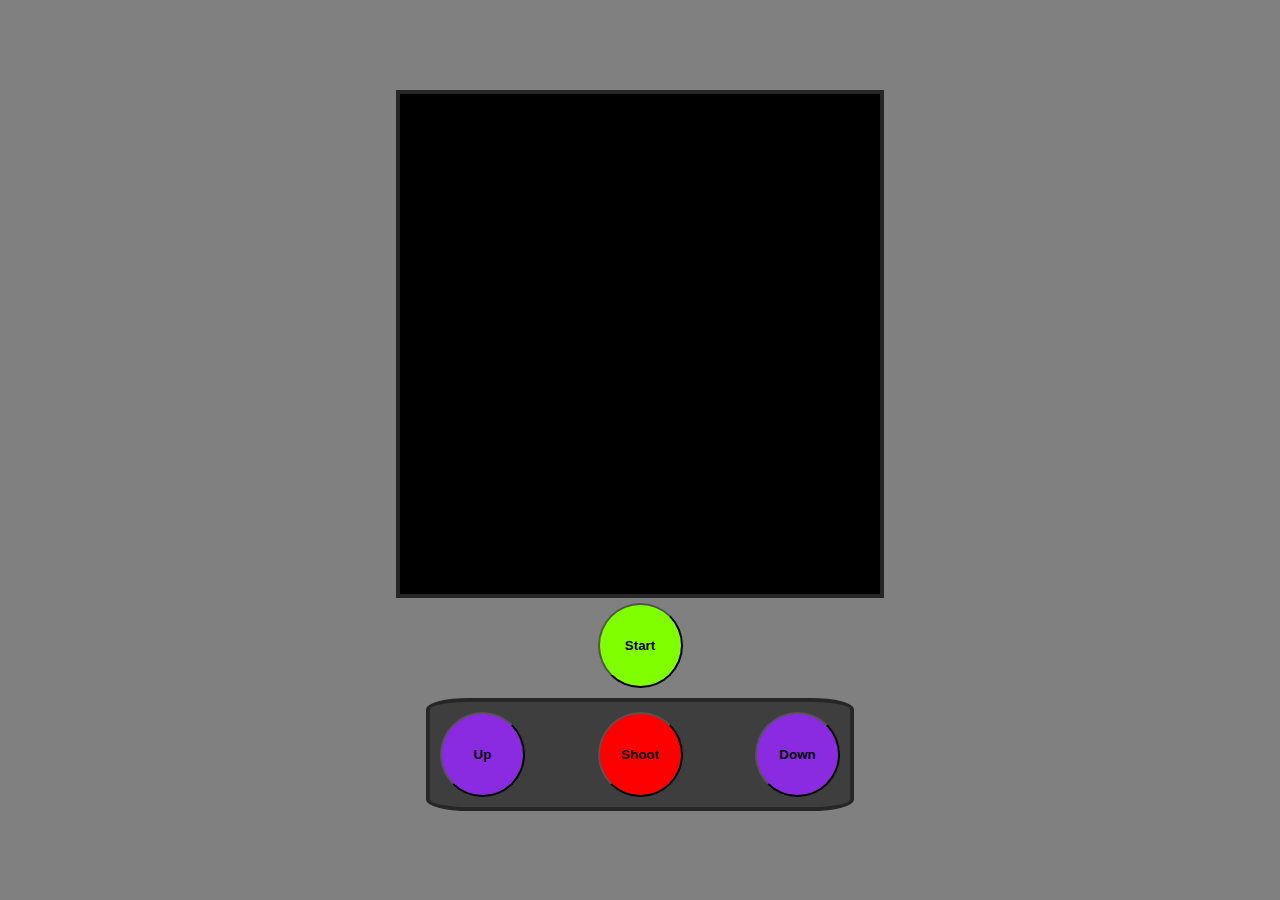
==== index.html @ dbec7659 "inicio" ====
<!DOCTYPE html>
<html lang="en">
<head>
    <meta charset="UTF-8">
    <meta name="viewport" content="width=device-width, initial-scale=1.0">
    <title>KILLCUBO</title>
    <link rel="stylesheet" href="style.css">
</head>
<body>
    <canvas id="gameCanvas" width="480" height="500"></canvas>
    <button id="start" onclick="start()">Start</button>
    <div id="controls">
        <button onclick="moveUp()">Up</button>
        <button id="shoot" onclick="shoot()">Shoot</button>
        <button onclick="moveDown()">Down</button>
    </div>
  <script src="main.js"></script>
</body>
</html>
---- style.css ----
body {
    margin: 0;
    display: flex;
    flex-direction: column;
    justify-content: center;
    align-items: center;
    height: 100vh;
    background-color: grey;
}

canvas {
    border: 1px solid #000;
    background: black;
    border: 4px solid rgb(38, 38, 38);
}
div{
  margin-top: 10px;
  width: 400px;
  padding: 10px;
  display: flex;
  flex-direction: row;
  justify-content: space-between;
  background-color: rgb(63, 62, 62);
  border-radius: 10%;
  border: 4px solid rgb(38, 38, 38);
}
#start{
  margin-top: 5px;
  background-color: chartreuse;
}
#shoot{
  background-color: red;
}
button{
  border-radius: 100%;
  width: 85px;
  height: 85px;
  background: blueviolet;
  font-weight: bold;
}
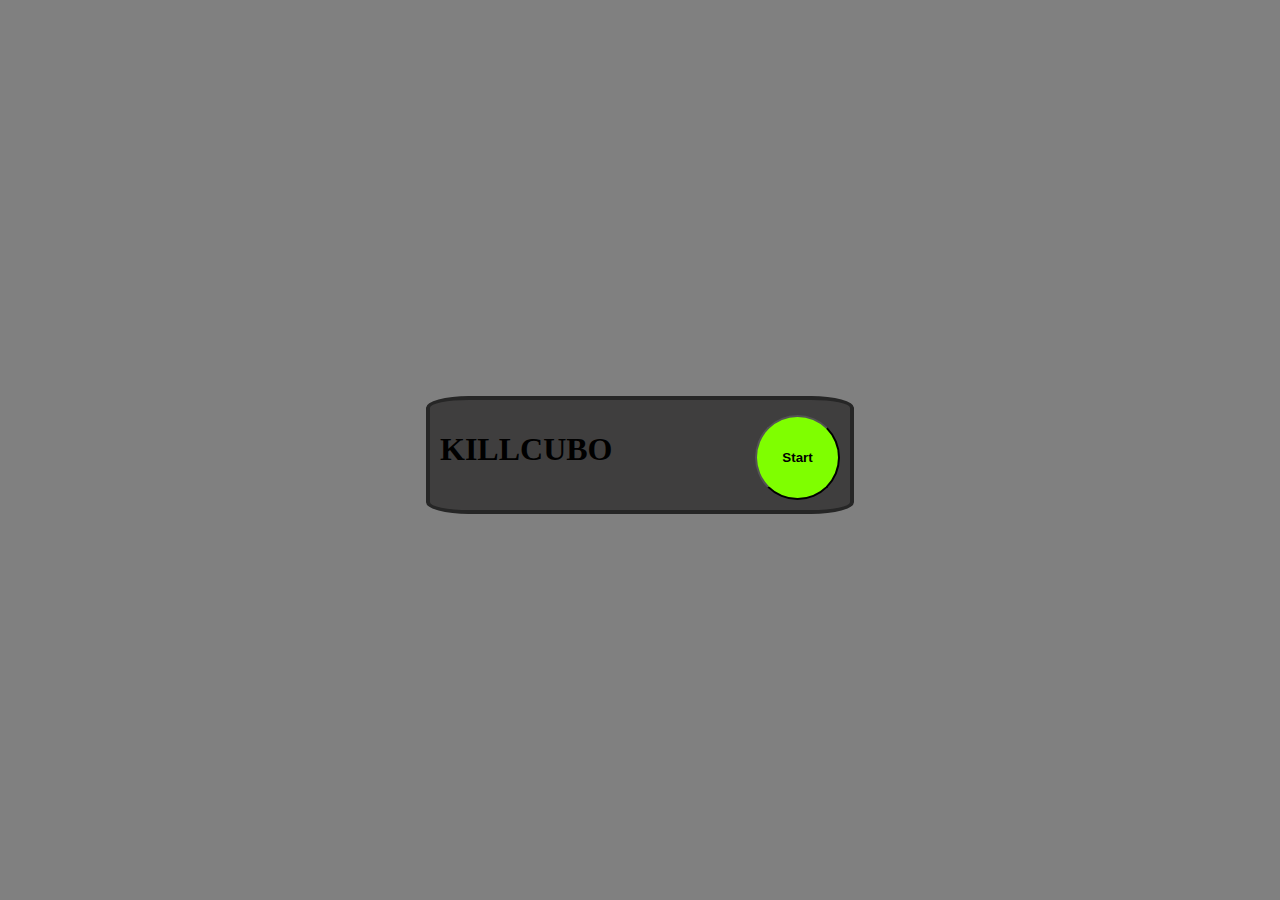
==== commit 12c9873f: "btn-inicio" ====
--- a/index.html
+++ b/index.html
@@ -7,13 +7,19 @@
     <link rel="stylesheet" href="style.css">
 </head>
 <body>
-    <canvas id="gameCanvas" width="480" height="500"></canvas>
-    <button id="start" onclick="start()">Start</button>
-    <div id="controls">
-        <button onclick="moveUp()">Up</button>
-        <button id="shoot" onclick="shoot()">Shoot</button>
-        <button onclick="moveDown()">Down</button>
+    <div id="startGame">
+        <h1>KILLCUBO</h1>
+        <button id="start" onclick="start()">Start</button>
     </div>
+    <div id="game" style="display:none;">
+        <canvas id="gameCanvas" width="480" height="500"></canvas>
+        <div id="controls">
+            <button onclick="moveUp()">Up</button>
+            <button id="shoot" onclick="shoot()">Shoot</button>
+            <button onclick="moveDown()">Down</button>
+        </div>
+    </div>
+     
   <script src="main.js"></script>
 </body>
 </html>--- a/style.css
+++ b/style.css
@@ -14,7 +14,7 @@
     background: black;
     border: 4px solid rgb(38, 38, 38);
 }
-div{
+#startGame{
   margin-top: 10px;
   width: 400px;
   padding: 10px;
@@ -29,6 +29,15 @@
   margin-top: 5px;
   background-color: chartreuse;
 }
+#controls{
+  padding: 10px;
+  display: flex;
+  flex-direction: row;
+  justify-content: space-between;
+  background-color: rgb(63, 62, 62);
+  border-radius: 10%;
+  border: 4px solid rgb(38, 38, 38);
+}
 #shoot{
   background-color: red;
 }
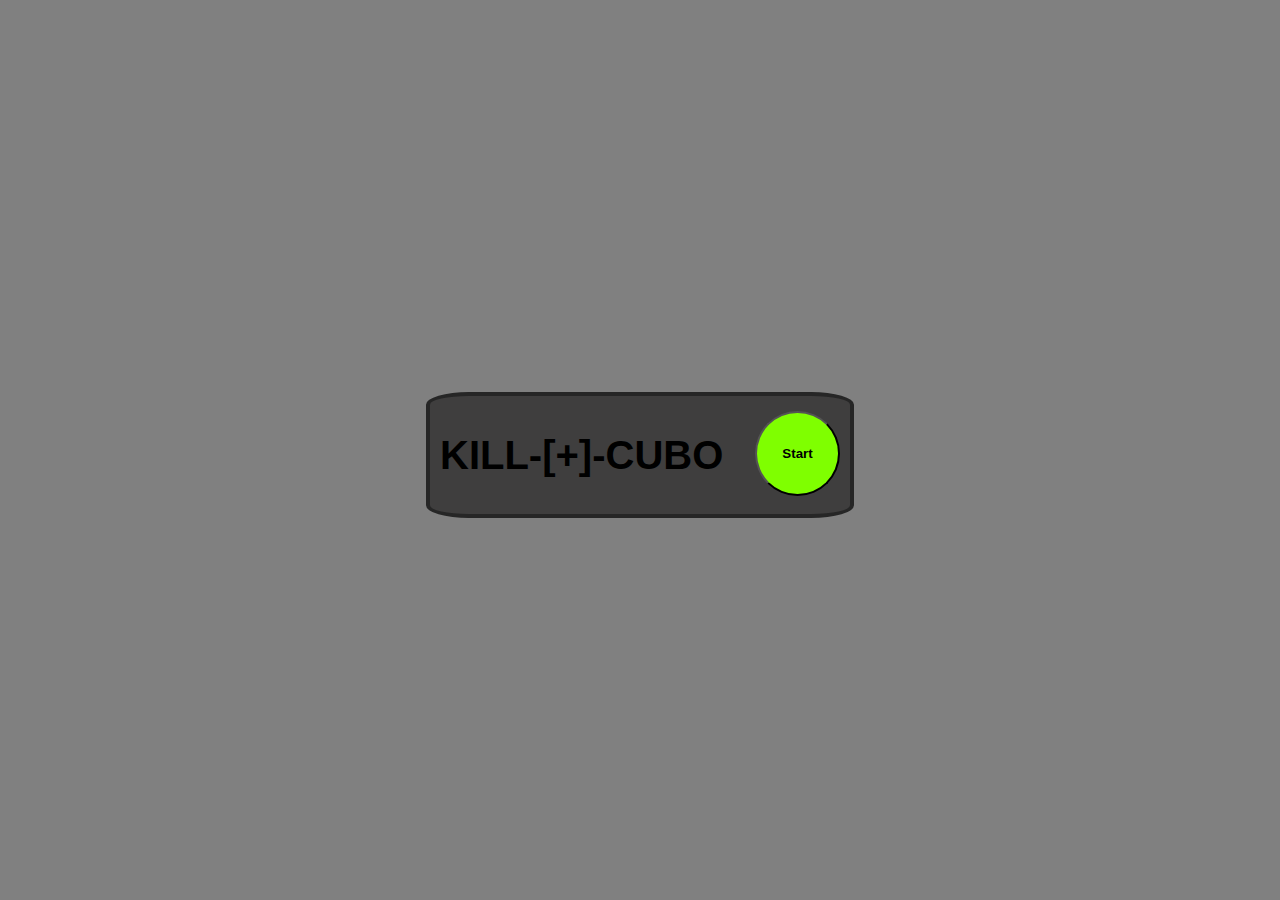
==== commit 09ce58a9: "gameover" ====
--- a/index.html
+++ b/index.html
@@ -8,11 +8,14 @@
 </head>
 <body>
     <div id="startGame">
-        <h1>KILLCUBO</h1>
+        <h1 class="title">KILL-[+]-CUBO</h1>
         <button id="start" onclick="start()">Start</button>
     </div>
+    <div id="gameOver" style="display: none;">
+        <h1 class="gameOver">Game [X] Over</h1>
+    </div>
     <div id="game" style="display:none;">
-        <canvas id="gameCanvas" width="480" height="500"></canvas>
+        <canvas id="gameCanvas" width="480" height="550"></canvas>
         <div id="controls">
             <button onclick="moveUp()">Up</button>
             <button id="shoot" onclick="shoot()">Shoot</button>
--- a/style.css
+++ b/style.css
@@ -8,7 +8,20 @@
     height: 100vh;
     background-color: grey;
 }
-
+.title{
+  font-weight: bold;
+  font-family: 'Arial Narrow Bold', sans-serif;
+  animation: titulo 8s ease-in-out 0s infinite normal none;
+  font-stretch: expanded;
+  font-size: 2.5rem;
+}
+@keyframes titulo {
+  50%{
+    color: white;
+   
+  }
+  
+}
 canvas {
     border: 1px solid #000;
     background: black;
@@ -47,4 +60,41 @@
   height: 85px;
   background: blueviolet;
   font-weight: bold;
+}
+#gameOver{
+  position: fixed;
+  
+  margin-top: 10px;
+  width: 80%;
+  padding: 10px;
+  display: flex;
+  flex-direction: row;
+  justify-content: center;
+ 
+  border-radius: 10%;
+  
+}
+.gameOver{
+  text-align: center;
+  font-weight: 900;
+  border: red 10px solid;
+  color: blue;
+  animation: gameover 2.5s ease-in-out 0s infinite normal;
+  transition: 0.25s;
+
+  font-size: 4em;
+}
+@keyframes gameover {
+  5%{
+    color: red;
+    border-color: blue;
+  }
+  40%{
+    color: blue;
+    border-color: red;
+  }
+  80%{
+    color:red;
+    border-color: blue;
+  }
 }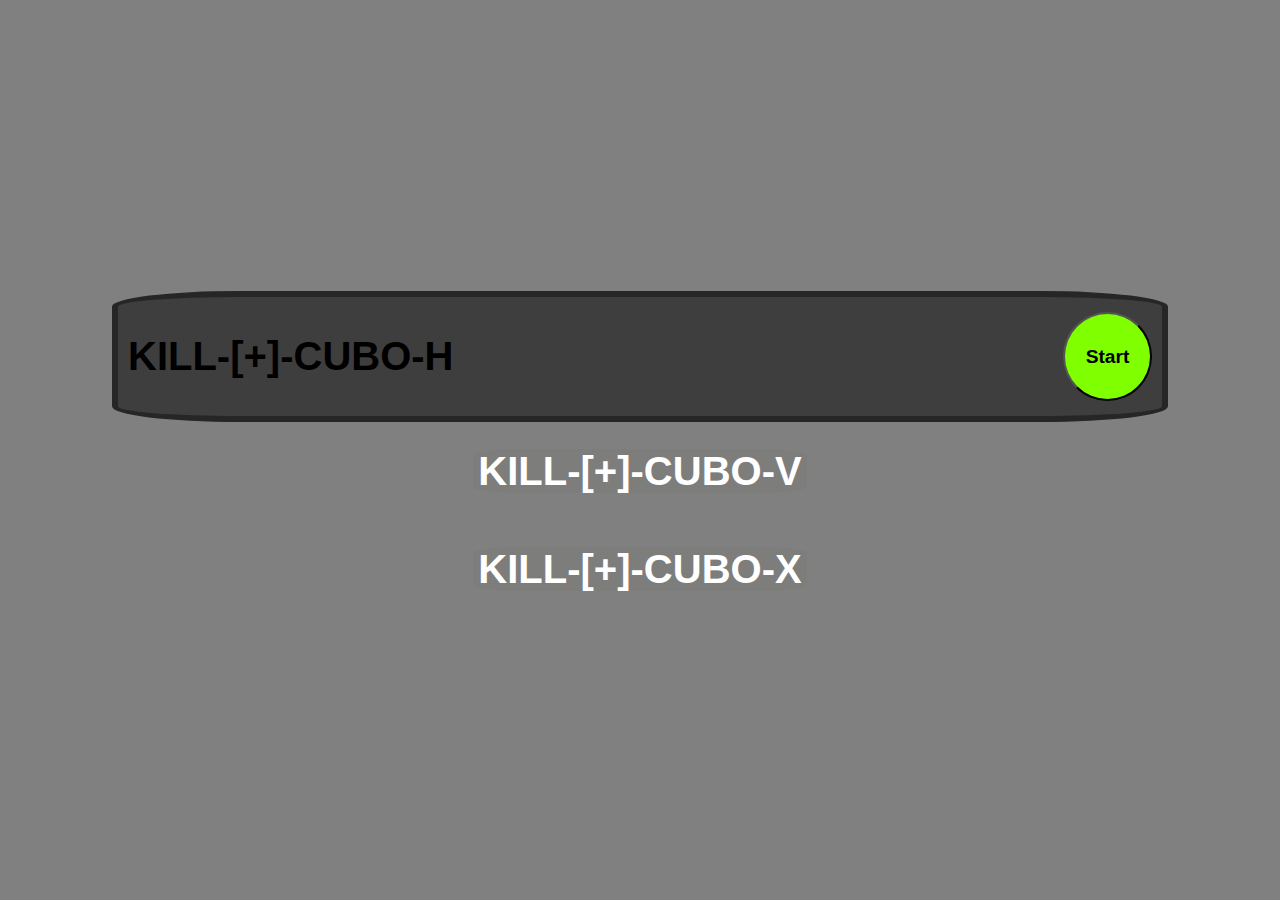
==== commit b21642e9: "music-game" ====
--- a/index.html
+++ b/index.html
@@ -3,26 +3,35 @@
 <head>
     <meta charset="UTF-8">
     <meta name="viewport" content="width=device-width, initial-scale=1.0">
-    <title>KILLCUBO</title>
+    <title>KILL-CUBO</title>
     <link rel="stylesheet" href="style.css">
 </head>
 <body>
     <div id="startGame">
-        <h1 class="title">KILL-[+]-CUBO</h1>
+        <h1 class="title">KILL-[+]-CUBO-H</h1>
+        
         <button id="start" onclick="start()">Start</button>
+    </div>
+    <div id="nivelE">
+        <h1 class="title"><a class="title"href="indexNivel.html">KILL-[+]-CUBO-V</a></h1>
+    </div>
+    <div id="nivelX">
+        <h1 class="title"><a class="title"href="indexNivelX.html">KILL-[+]-CUBO-X</a></h1>
     </div>
     <div id="gameOver" style="display: none;">
         <h1 class="gameOver">Game [X] Over</h1>
     </div>
     <div id="game" style="display:none;">
+        <p id="textMusic"></p>
         <canvas id="gameCanvas" width="480" height="550"></canvas>
         <div id="controls">
-            <button onclick="moveUp()">Up</button>
-            <button id="shoot" onclick="shoot()">Shoot</button>
+            <button onclick="moveUp()">Up</button>        
             <button onclick="moveDown()">Down</button>
+            
         </div>
     </div>
      
   <script src="main.js"></script>
+  <script src="music.js"></script>
 </body>
 </html>--- a/style.css
+++ b/style.css
@@ -17,10 +17,8 @@
 }
 @keyframes titulo {
   50%{
-    color: white;
-   
-  }
-  
+    color: white; 
+  }  
 }
 canvas {
     border: 1px solid #000;
@@ -29,14 +27,21 @@
 }
 #startGame{
   margin-top: 10px;
-  width: 400px;
+  width: 80%;
   padding: 10px;
   display: flex;
   flex-direction: row;
   justify-content: space-between;
   background-color: rgb(63, 62, 62);
-  border-radius: 10%;
-  border: 4px solid rgb(38, 38, 38);
+  border-radius: 12%;
+  border: 6px solid rgb(38, 38, 38);
+  animation: bordes 7s ease-in-out 0s infinite normal;
+  transition-duration: 0.5s;
+}
+@keyframes bordes {
+  50%{
+    border-color: white;
+  }
 }
 #start{
   margin-top: 5px;
@@ -56,23 +61,24 @@
 }
 button{
   border-radius: 100%;
-  width: 85px;
-  height: 85px;
+  width: 89px;
+  height: 89px;
   background: blueviolet;
-  font-weight: bold;
+  font-weight: 900;
+  font-family: Arial, Helvetica, sans-serif;
+  font-size: 1.2em;
+  cursor: grab;
 }
 #gameOver{
-  position: fixed;
-  
+  position: fixed; 
   margin-top: 10px;
   width: 80%;
   padding: 10px;
   display: flex;
   flex-direction: row;
   justify-content: center;
- 
-  border-radius: 10%;
-  
+  border-radius: 10%; 
+  cursor: grab;
 }
 .gameOver{
   text-align: center;
@@ -81,7 +87,6 @@
   color: blue;
   animation: gameover 2.5s ease-in-out 0s infinite normal;
   transition: 0.25s;
-
   font-size: 4em;
 }
 @keyframes gameover {
@@ -97,4 +102,19 @@
     color:red;
     border-color: blue;
   }
+}
+a{
+  margin-top: 10px;
+  padding-inline: 5px;
+ background-color: #7b7b79c4;
+  text-decoration: none;
+  font-weight: 900;
+  font-size: 1.2em;
+  color: white;
+  transition: 0.3s;
+  border-radius: 15%;
+  
+}
+a:hover{
+  color:black;
 }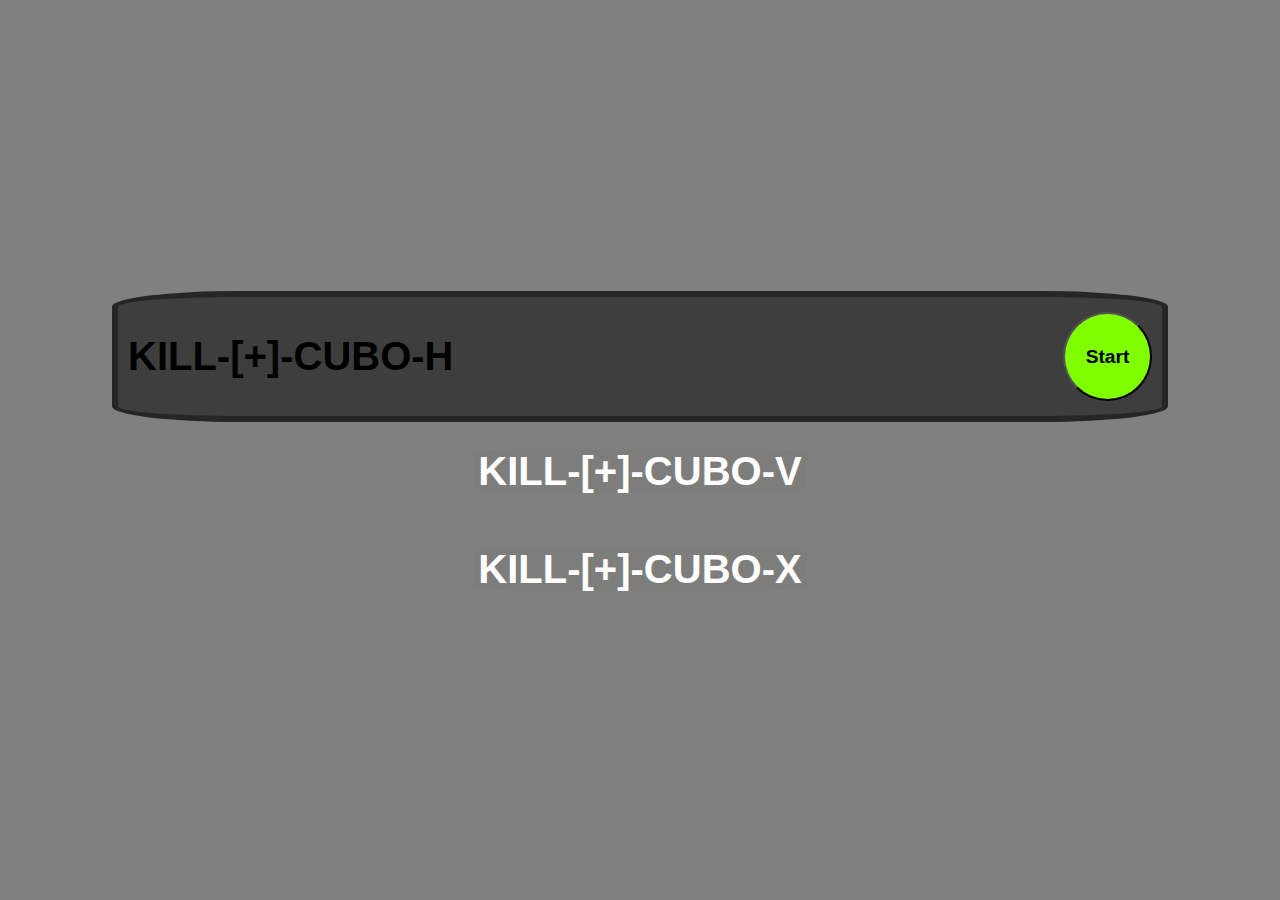
==== commit 0fdd9e4f: "v.2.1.1" ====
--- a/index.html
+++ b/index.html
@@ -23,7 +23,7 @@
     </div>
     <div id="game" style="display:none;">
         <p id="textMusic"></p>
-        <canvas id="gameCanvas" width="480" height="550"></canvas>
+        <canvas id="gameCanvas" width="460" height="550"></canvas>
         <div id="controls">
             <button onclick="moveUp()">Up</button>        
             <button onclick="moveDown()">Down</button>
